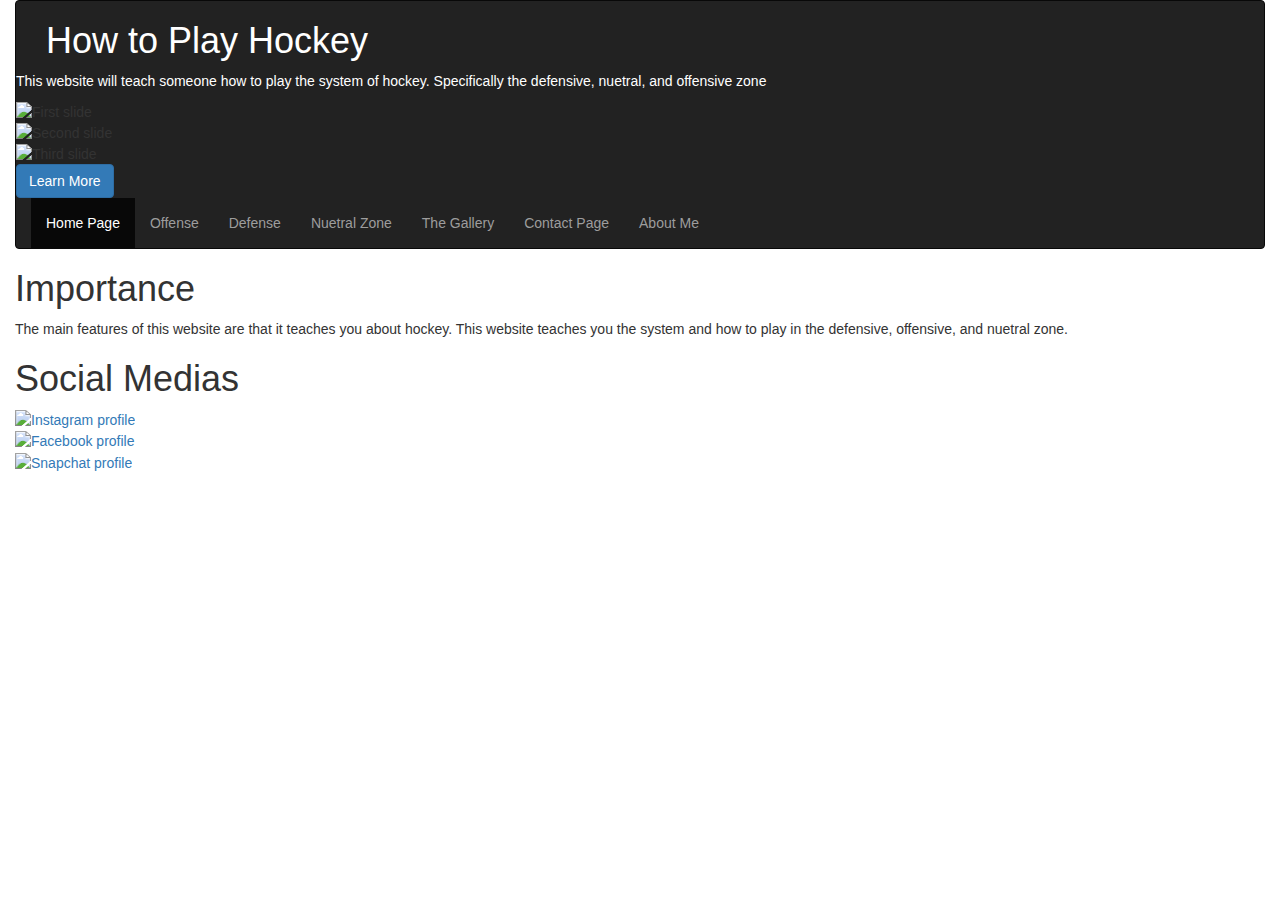
==== Index.HTML @ 1467572f "Add files via upload" ====
<!DOCTYPE html>
<html>
    <head>
        <meta charset="utf-8">
        <meta http-equiv="X-UA-Compatible" content="IE=edge">
        <meta name="viewport" content="width=device-width, initial-scale=1">

        <script src="https://ajax.googleapis.com/ajax/libs/jquery/1.12.4/jquery.min.js"></script>

        <link rel="stylesheet" href="Style.css">
        <!-- Bootstrap CSS -->
        <link rel="stylesheet" href="https://maxcdn.bootstrapcdn.com/bootstrap/3.3.7/css/bootstrap.min.css" integrity="sha384-BVYiiSIFeK1dGmJRAkycuHAHRg32OmUcww7on3RYdg4Va+PmSTsz/K68vbdEjh4u" crossorigin="anonymous">

        <!-- Bootstrap JavaScript -->
        <script src="https://maxcdn.bootstrapcdn.com/bootstrap/3.3.7/js/bootstrap.min.js" integrity="sha384-Tc5IQib027qvyjSMfHjOMaLkfuWVxZxUPnCJA7l2mCWNIpG9mGCD8wGNIcPD7Txa" crossorigin="anonymous"></script>

        <script src="https://maxcdn.bootstrapcdn.com/bootstrap/4.5.2/js/bootstrap.min.js"></script>
        <title> Brady's Website</title>
    </head>
    <body>
        <div class="container-fluid">
            <nav class="navbar navbar-inverse">
                <!-- Brand and toggle get grouped for better mobile display -->
                <div class="navbar-header">
                    <button type="button" class="navbar-toggle collapsed" data-toggle="collapse" data-target="#links" aria-expanded="false">
                        <span class="sr-only">Toggle navigation</span> <!-- only appears for screen readers -->
                        <span class="icon-bar"></span>
                        <span class="icon-bar"></span>
                        <span class="icon-bar"></span>
                    </button>
                    <a class="navbar-brand" href="#"></a>
                </div>
                <div class="Jumbotron">
                    <h1 class="spec">How to Play Hockey</h1>
                    <p class="spec">This website will teach someone how to play the system of hockey. Specifically the defensive, nuetral, and offensive zone</p>
                </div>                
                <div id="carouselExampleSlidesOnly" class="carousel slide" data-ride="carousel">
                    <div class="carousel-inner">
                        <div class="carousel-item active">
                        <img class="d-block w-100" src="https://th.bing.com/th/id/OIP.vDwjxuqGhEvXMHo6TkS4ogHaFj?w=250&h=188&c=7&r=0&o=5&pid=1.7" alt="First slide">
                    </div>
                    <div class="carousel-item">
                        <img class="d-block w-100" src="https://cdn.britannica.com/50/219150-050-0032E44D/Marc-Andre-Fleury-Vegas-Golden-Knights-Stanley-Cup-Final-2018.jpg?w=400&h=300&c=crop" alt="Second slide">
                    </div>
                    <div class="carousel-item">
                        <img class="d-block w-100" src="https://www.fisu.net/app/uploads/2023/09/ice_hockey-1-1440x650.jpg" alt="Third slide">
                </div>
                <a href="https://www.idahoiceworld.com/hockey/" class="btn btn-primary">Learn More</a>
                
                
                <!-- Collect the nav links for toggling -->
                <div class="collapse navbar-collapse" id="links">
                    <ul class="nav navbar-nav">
                        <li class="active"><a href="Index.HTML">Home Page<span class="sr-only">(current)</span></a></li>
                        <li><a href="Offense.HTML">Offense</a></li>
                        <li><a href="defense.HTML">Defense</a></li>
                        <li><a href="Neutral Zone.HTML">Nuetral Zone</a></li>
                        <li><a href="Gallery.HTML">The Gallery</a></li>
                        <li><a href="Contact Page.HTML">Contact Page</a></li>
                        <li><a href="About Page.HTML">About Me</a></li>
                    </ul>
            </nav>
            <h1>Importance</h1>
            <p>
                The main features of this website are that it teaches you about hockey. This website teaches you the system and how to play in the defensive, offensive, and nuetral zone. 
            </p>
            <footer>
                <h1>Social Medias</h1>
                <a href="https://www.google.com">
                    <img src="https://i.etsystatic.com/22967160/r/il/42177f/4263838913/il_794xN.4263838913_2k3c.jpg" alt="Instagram profile">
                </a>    
                <br>
                <a href="https://www.google.com">
                    <img src="https://upload.wikimedia.org/wikipedia/commons/thumb/1/1b/Facebook_icon.svg/256px-Facebook_icon.svg.png?20220812153731" alt="Facebook profile">
                </a>   
                <br>
                <a href="https://www.google.com">
                    <img src="https://banner2.cleanpng.com/20180406/gyw/kisspng-snapchat-social-media-youtube-snap-inc-snapchat-5ac76096c3b820.3356164815230158308017.jpg" alt="Snapchat profile">
                </a>
            </footer>    
        </div>            
    </body>
</html>
---- Style.css ----
.container{
    display : flex;
    height : 100vh;
    gap : 25px;
    flex-direction: row;
    justify-content: flex-start;
    align-content: center;
    flex-wrap: wrap;
    align-items: flex-end;
    flex-flow : row wrap;
    place-content : center flex-end;
}
[class ^="box-"]{
    width: 140px;
    height: 140px;
    background-color: skyblue;
    border: 2px solid black;
    font-size: 65px;
    display : flex;
    justify-content : center;
    align-items : center;
}
.box-1{
    flex-grow:1;
    flex : 2 1 30em;

}
.box-2{
    align-self: center;
    flex-grow: 5;
}
.box-3{
    flex-grow: 1;
}
.spec{
    color: white
}
img{
    width:100px;
}
.rew{
    width:400px;
}
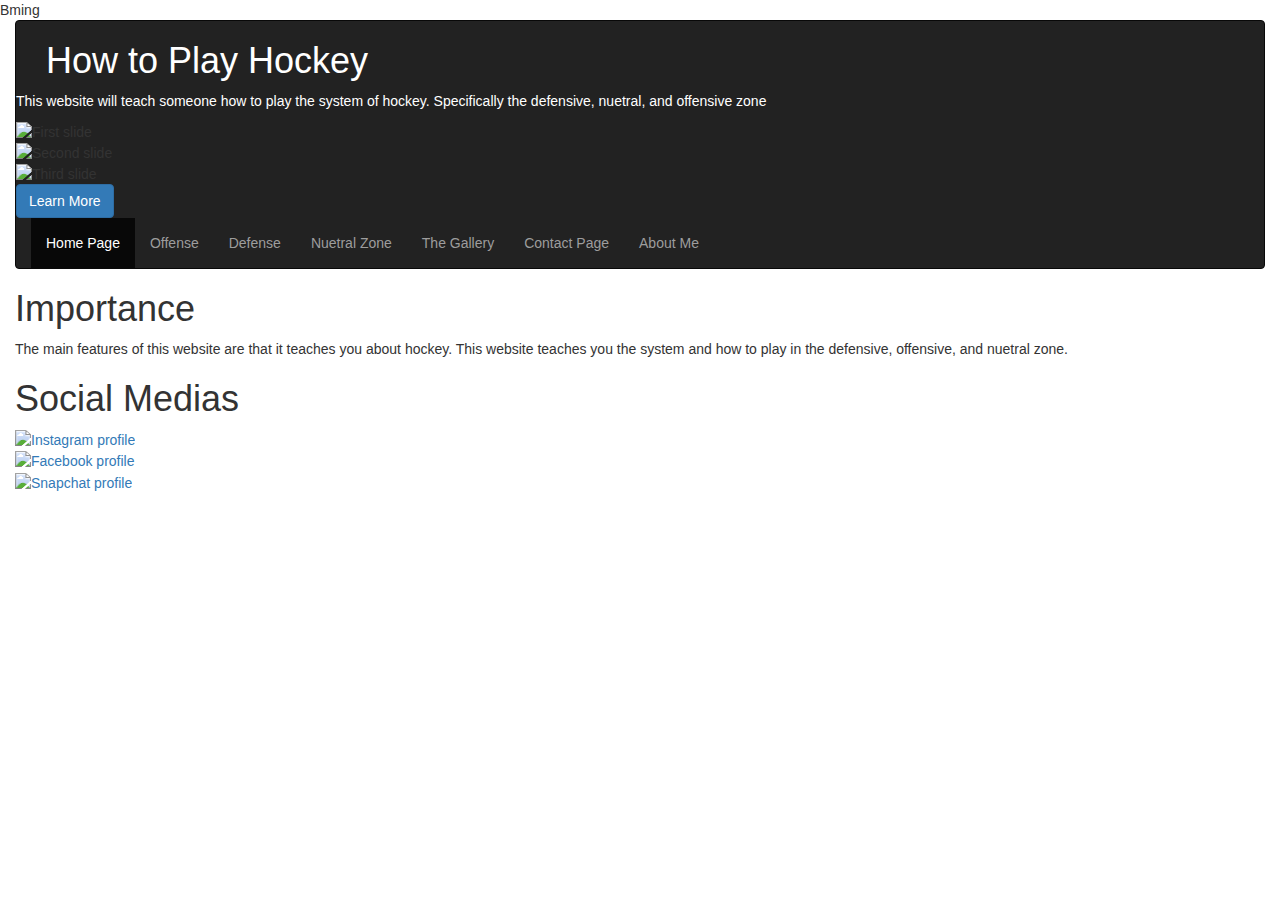
==== commit 4d42f8d8: "added author to head" ====
--- a/Index.HTML
+++ b/Index.HTML
@@ -6,7 +6,7 @@
         <meta name="viewport" content="width=device-width, initial-scale=1">
 
         <script src="https://ajax.googleapis.com/ajax/libs/jquery/1.12.4/jquery.min.js"></script>
-
+        <author>Bming</author>
         <link rel="stylesheet" href="Style.css">
         <!-- Bootstrap CSS -->
         <link rel="stylesheet" href="https://maxcdn.bootstrapcdn.com/bootstrap/3.3.7/css/bootstrap.min.css" integrity="sha384-BVYiiSIFeK1dGmJRAkycuHAHRg32OmUcww7on3RYdg4Va+PmSTsz/K68vbdEjh4u" crossorigin="anonymous">
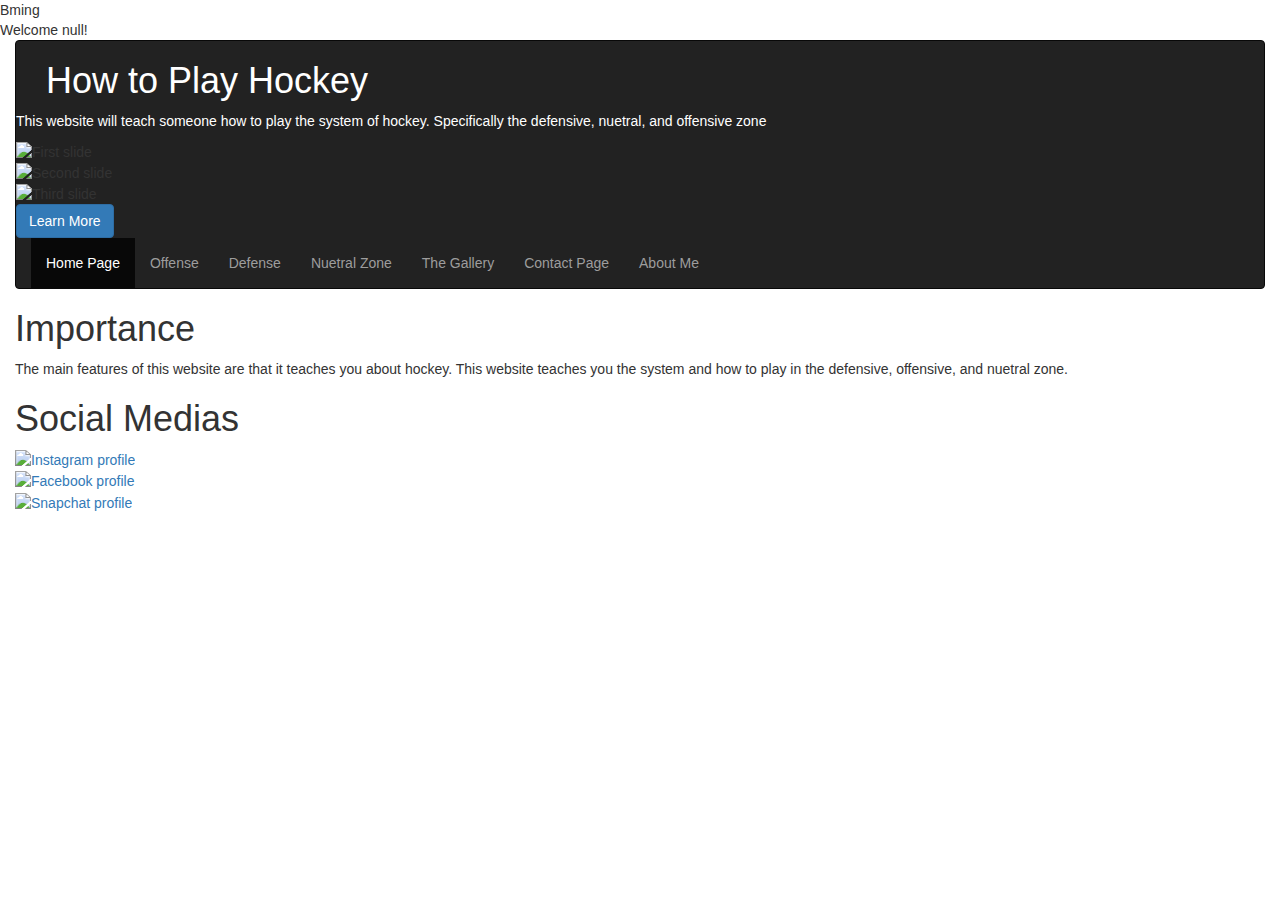
==== commit c2975595: "added asking for username" ====
--- a/Index.HTML
+++ b/Index.HTML
@@ -18,6 +18,9 @@
         <title> Brady's Website</title>
     </head>
     <body>
+        <div class="welcome">
+
+        </div>            
         <div class="container-fluid">
             <nav class="navbar navbar-inverse">
                 <!-- Brand and toggle get grouped for better mobile display -->
@@ -78,6 +81,15 @@
                     <img src="https://banner2.cleanpng.com/20180406/gyw/kisspng-snapchat-social-media-youtube-snap-inc-snapchat-5ac76096c3b820.3356164815230158308017.jpg" alt="Snapchat profile">
                 </a>
             </footer>    
-        </div>            
+        </div>    
+        <script>
+        if (localStorage.user){
+            $(".welcome").text("Welcome "  + localStorage.user + "!");
+        }else{
+            var name = prompt("What is your name?")
+            localStorage.setItem("user", name);
+            $(".welcome").text("Welcome "  + localStorage.user + "!");
+        }        
+        </script>        
     </body>
 </html>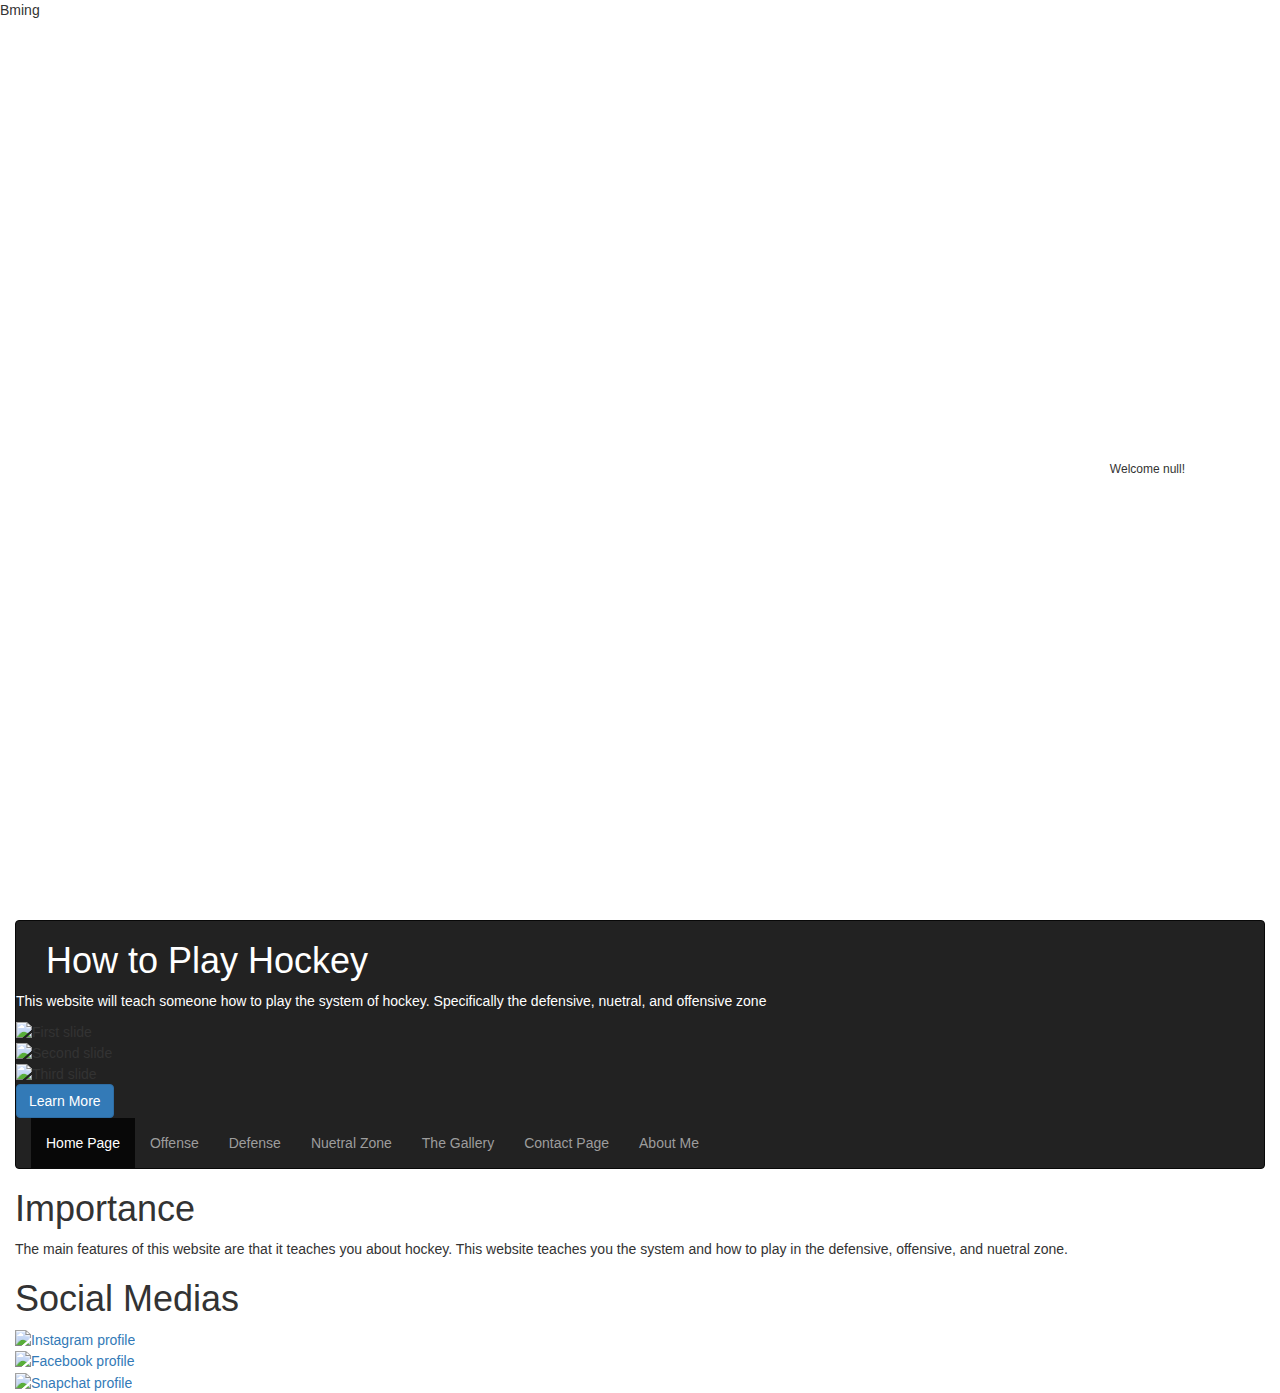
==== commit 76e9e31d: "added asking for username" ====
--- a/Index.HTML
+++ b/Index.HTML
@@ -18,8 +18,8 @@
         <title> Brady's Website</title>
     </head>
     <body>
-        <div class="welcome">
-
+        <div class="container">
+            <h6 class="welcome"></h6>
         </div>            
         <div class="container-fluid">
             <nav class="navbar navbar-inverse">
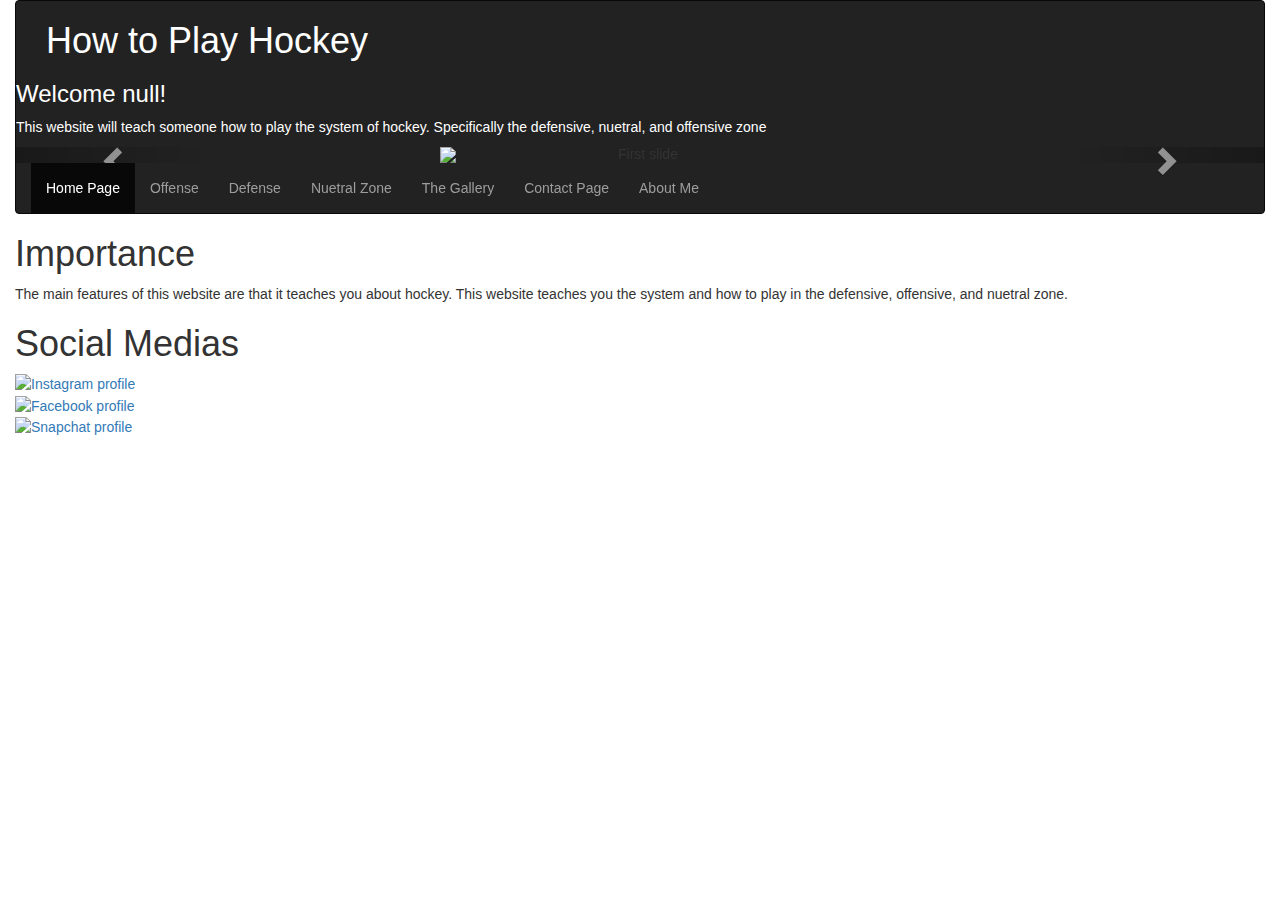
==== commit b20516b4: "Added carousel" ====
--- a/Index.HTML
+++ b/Index.HTML
@@ -1,55 +1,65 @@
 <!DOCTYPE html>
 <html>
-    <head>
-        <meta charset="utf-8">
-        <meta http-equiv="X-UA-Compatible" content="IE=edge">
-        <meta name="viewport" content="width=device-width, initial-scale=1">
-
-        <script src="https://ajax.googleapis.com/ajax/libs/jquery/1.12.4/jquery.min.js"></script>
-        <author>Bming</author>
-        <link rel="stylesheet" href="Style.css">
-        <!-- Bootstrap CSS -->
-        <link rel="stylesheet" href="https://maxcdn.bootstrapcdn.com/bootstrap/3.3.7/css/bootstrap.min.css" integrity="sha384-BVYiiSIFeK1dGmJRAkycuHAHRg32OmUcww7on3RYdg4Va+PmSTsz/K68vbdEjh4u" crossorigin="anonymous">
-
-        <!-- Bootstrap JavaScript -->
-        <script src="https://maxcdn.bootstrapcdn.com/bootstrap/3.3.7/js/bootstrap.min.js" integrity="sha384-Tc5IQib027qvyjSMfHjOMaLkfuWVxZxUPnCJA7l2mCWNIpG9mGCD8wGNIcPD7Txa" crossorigin="anonymous"></script>
-
-        <script src="https://maxcdn.bootstrapcdn.com/bootstrap/4.5.2/js/bootstrap.min.js"></script>
-        <title> Brady's Website</title>
-    </head>
-    <body>
-        <div class="container">
-            <h6 class="welcome"></h6>
-        </div>            
-        <div class="container-fluid">
-            <nav class="navbar navbar-inverse">
-                <!-- Brand and toggle get grouped for better mobile display -->
-                <div class="navbar-header">
-                    <button type="button" class="navbar-toggle collapsed" data-toggle="collapse" data-target="#links" aria-expanded="false">
-                        <span class="sr-only">Toggle navigation</span> <!-- only appears for screen readers -->
-                        <span class="icon-bar"></span>
-                        <span class="icon-bar"></span>
-                        <span class="icon-bar"></span>
-                    </button>
-                    <a class="navbar-brand" href="#"></a>
+<head>
+    <meta charset="utf-8">
+    <meta http-equiv="X-UA-Compatible" content="IE=edge">
+    <meta name="viewport" content="width=device-width, initial-scale=1">
+    <meta name="author" content="Bming">
+    <title>Brady's Website</title>
+    
+    <!-- Bootstrap CSS -->
+    <link rel="stylesheet" href="https://maxcdn.bootstrapcdn.com/bootstrap/3.3.7/css/bootstrap.min.css" integrity="sha384-BVYiiSIFeK1dGmJRAkycuHAHRg32OmUcww7on3RYdg4Va+PmSTsz/K68vbdEjh4u" crossorigin="anonymous">
+    
+    <!-- Custom CSS -->
+    <link rel="stylesheet" href="Style.css">
+    
+    <!-- jQuery -->
+    <script src="https://ajax.googleapis.com/ajax/libs/jquery/1.12.4/jquery.min.js"></script>
+    
+    <!-- Bootstrap JavaScript -->
+    <script src="https://maxcdn.bootstrapcdn.com/bootstrap/3.3.7/js/bootstrap.min.js" integrity="sha384-Tc5IQib027qvyjSMfHjOMaLkfuWVxZxUPnCJA7l2mCWNIpG9mGCD8wGNIcPD7Txa" crossorigin="anonymous"></script>
+</head>
+<body>
+    
+    <div class="container-fluid">
+        <nav class="navbar navbar-inverse">
+            <!-- Brand and toggle get grouped for better mobile display -->
+            <div class="navbar-header">
+                <button type="button" class="navbar-toggle collapsed" data-toggle="collapse" data-target="#links" aria-expanded="false">
+                    <span class="sr-only">Toggle navigation</span> <!-- only appears for screen readers -->
+                    <span class="icon-bar"></span>
+                    <span class="icon-bar"></span>
+                    <span class="icon-bar"></span>
+                </button>
+                <a class="navbar-brand" href="#"></a>
+            </div>
+            <div class="Jumbotron">  
+                <h1 class="spec">How to Play Hockey</h1>
+                <h3 class="welcome"></h3>  
+                <p class="spec">This website will teach someone how to play the system of hockey. Specifically the defensive, nuetral, and offensive zone</p>
+            </div>                
+            <div id="carouselExampleSlidesOnly" class="carousel slide" data-ride="carousel">
+                <div class="carousel-inner text-center">
+                    <div class="item active">
+                        <img class="center-block" src="https://th.bing.com/th/id/OIP.vDwjxuqGhEvXMHo6TkS4ogHaFj?w=250&h=188&c=7&r=0&o=5&pid=1.7" alt="First slide">
+                    </div>
+                    <div class="item">
+                        <img class="center-block" src="https://cdn.britannica.com/50/219150-050-0032E44D/Marc-Andre-Fleury-Vegas-Golden-Knights-Stanley-Cup-Final-2018.jpg?w=400&h=300&c=crop" alt="Second slide">
+                    </div>
+                    <div class="item">
+                        <img class="center-block" src="https://cdn.britannica.com/34/227634-050-A280E51A/Steven-Stamkos-Tampa-Bay-Lightning-Montreal-Canadiens-NHL-Stanley-Cup-Final.jpg?w=400&h=300&c=crop" alt="Third slide">
+                    </div>
                 </div>
-                <div class="Jumbotron">
-                    <h1 class="spec">How to Play Hockey</h1>
-                    <p class="spec">This website will teach someone how to play the system of hockey. Specifically the defensive, nuetral, and offensive zone</p>
-                </div>                
-                <div id="carouselExampleSlidesOnly" class="carousel slide" data-ride="carousel">
-                    <div class="carousel-inner">
-                        <div class="carousel-item active">
-                        <img class="d-block w-100" src="https://th.bing.com/th/id/OIP.vDwjxuqGhEvXMHo6TkS4ogHaFj?w=250&h=188&c=7&r=0&o=5&pid=1.7" alt="First slide">
-                    </div>
-                    <div class="carousel-item">
-                        <img class="d-block w-100" src="https://cdn.britannica.com/50/219150-050-0032E44D/Marc-Andre-Fleury-Vegas-Golden-Knights-Stanley-Cup-Final-2018.jpg?w=400&h=300&c=crop" alt="Second slide">
-                    </div>
-                    <div class="carousel-item">
-                        <img class="d-block w-100" src="https://www.fisu.net/app/uploads/2023/09/ice_hockey-1-1440x650.jpg" alt="Third slide">
-                </div>
-                <a href="https://www.idahoiceworld.com/hockey/" class="btn btn-primary">Learn More</a>
-                
+                <!-- Controls -->
+                <a class="left carousel-control" href="#carouselExampleSlidesOnly" role="button" data-slide="prev">
+                    <span class="glyphicon glyphicon-chevron-left"></span>
+                    <span class="sr-only">Previous</span>
+                </a>
+                <a class="right carousel-control" href="#carouselExampleSlidesOnly" role="button" data-slide="next">
+                    <span class="glyphicon glyphicon-chevron-right"></span>
+                    <span class="sr-only">Next</span>
+                </a>
+            </div>
                 
                 <!-- Collect the nav links for toggling -->
                 <div class="collapse navbar-collapse" id="links">
@@ -62,6 +72,7 @@
                         <li><a href="Contact Page.HTML">Contact Page</a></li>
                         <li><a href="About Page.HTML">About Me</a></li>
                     </ul>
+                </div>
             </nav>
             <h1>Importance</h1>
             <p>
@@ -70,26 +81,28 @@
             <footer>
                 <h1>Social Medias</h1>
                 <a href="https://www.google.com">
-                    <img src="https://i.etsystatic.com/22967160/r/il/42177f/4263838913/il_794xN.4263838913_2k3c.jpg" alt="Instagram profile">
+                    <img class="social" src="https://i.etsystatic.com/22967160/r/il/42177f/4263838913/il_794xN.4263838913_2k3c.jpg" alt="Instagram profile">
                 </a>    
                 <br>
                 <a href="https://www.google.com">
-                    <img src="https://upload.wikimedia.org/wikipedia/commons/thumb/1/1b/Facebook_icon.svg/256px-Facebook_icon.svg.png?20220812153731" alt="Facebook profile">
+                    <img class="social" src="https://upload.wikimedia.org/wikipedia/commons/thumb/1/1b/Facebook_icon.svg/256px-Facebook_icon.svg.png?20220812153731" alt="Facebook profile">
                 </a>   
                 <br>
                 <a href="https://www.google.com">
-                    <img src="https://banner2.cleanpng.com/20180406/gyw/kisspng-snapchat-social-media-youtube-snap-inc-snapchat-5ac76096c3b820.3356164815230158308017.jpg" alt="Snapchat profile">
+                    <img class="social" src="https://banner2.cleanpng.com/20180406/gyw/kisspng-snapchat-social-media-youtube-snap-inc-snapchat-5ac76096c3b820.3356164815230158308017.jpg" alt="Snapchat profile">
                 </a>
             </footer>    
-        </div>    
-        <script>
+        </div>
+    </div>
+    
+    <script>
         if (localStorage.user){
             $(".welcome").text("Welcome "  + localStorage.user + "!");
-        }else{
-            var name = prompt("What is your name?")
+        } else {
+            var name = prompt("What is your name?");
             localStorage.setItem("user", name);
             $(".welcome").text("Welcome "  + localStorage.user + "!");
         }        
-        </script>        
-    </body>
-</html>+    </script>        
+</body>
+</html>
--- a/Style.css
+++ b/Style.css
@@ -1,43 +1,60 @@
-.container{
-    display : flex;
-    height : 100vh;
-    gap : 25px;
+.container {
+    display: flex;
+    height: 10px;
+    gap: 25px;
     flex-direction: row;
     justify-content: flex-start;
     align-content: center;
     flex-wrap: wrap;
     align-items: flex-end;
-    flex-flow : row wrap;
-    place-content : center flex-end;
+    flex-flow: row wrap;
+    place-content: center flex-end;
 }
-[class ^="box-"]{
+
+[class^="box-"] {
     width: 140px;
     height: 140px;
     background-color: skyblue;
     border: 2px solid black;
     font-size: 65px;
-    display : flex;
-    justify-content : center;
-    align-items : center;
+    display: flex;
+    justify-content: center;
+    align-items: center;
 }
-.box-1{
-    flex-grow:1;
-    flex : 2 1 30em;
 
+.box-1 {
+    flex-grow: 1;
+    flex: 2 1 30em;
 }
-.box-2{
+
+.box-2 {
     align-self: center;
     flex-grow: 5;
 }
-.box-3{
+
+.box-3 {
     flex-grow: 1;
 }
-.spec{
-    color: white
+
+.spec {
+    color: white;
 }
-img{
-    width:100px;
+
+img {
+    width: 400px;
 }
-.rew{
-    width:400px;
+
+.social {
+    width: 100px;
 }
+
+.welcome {
+    color: white;
+    text-align: left;
+}
+.left {
+    text-align: left;
+}
+.center{
+    text-align: center;
+}